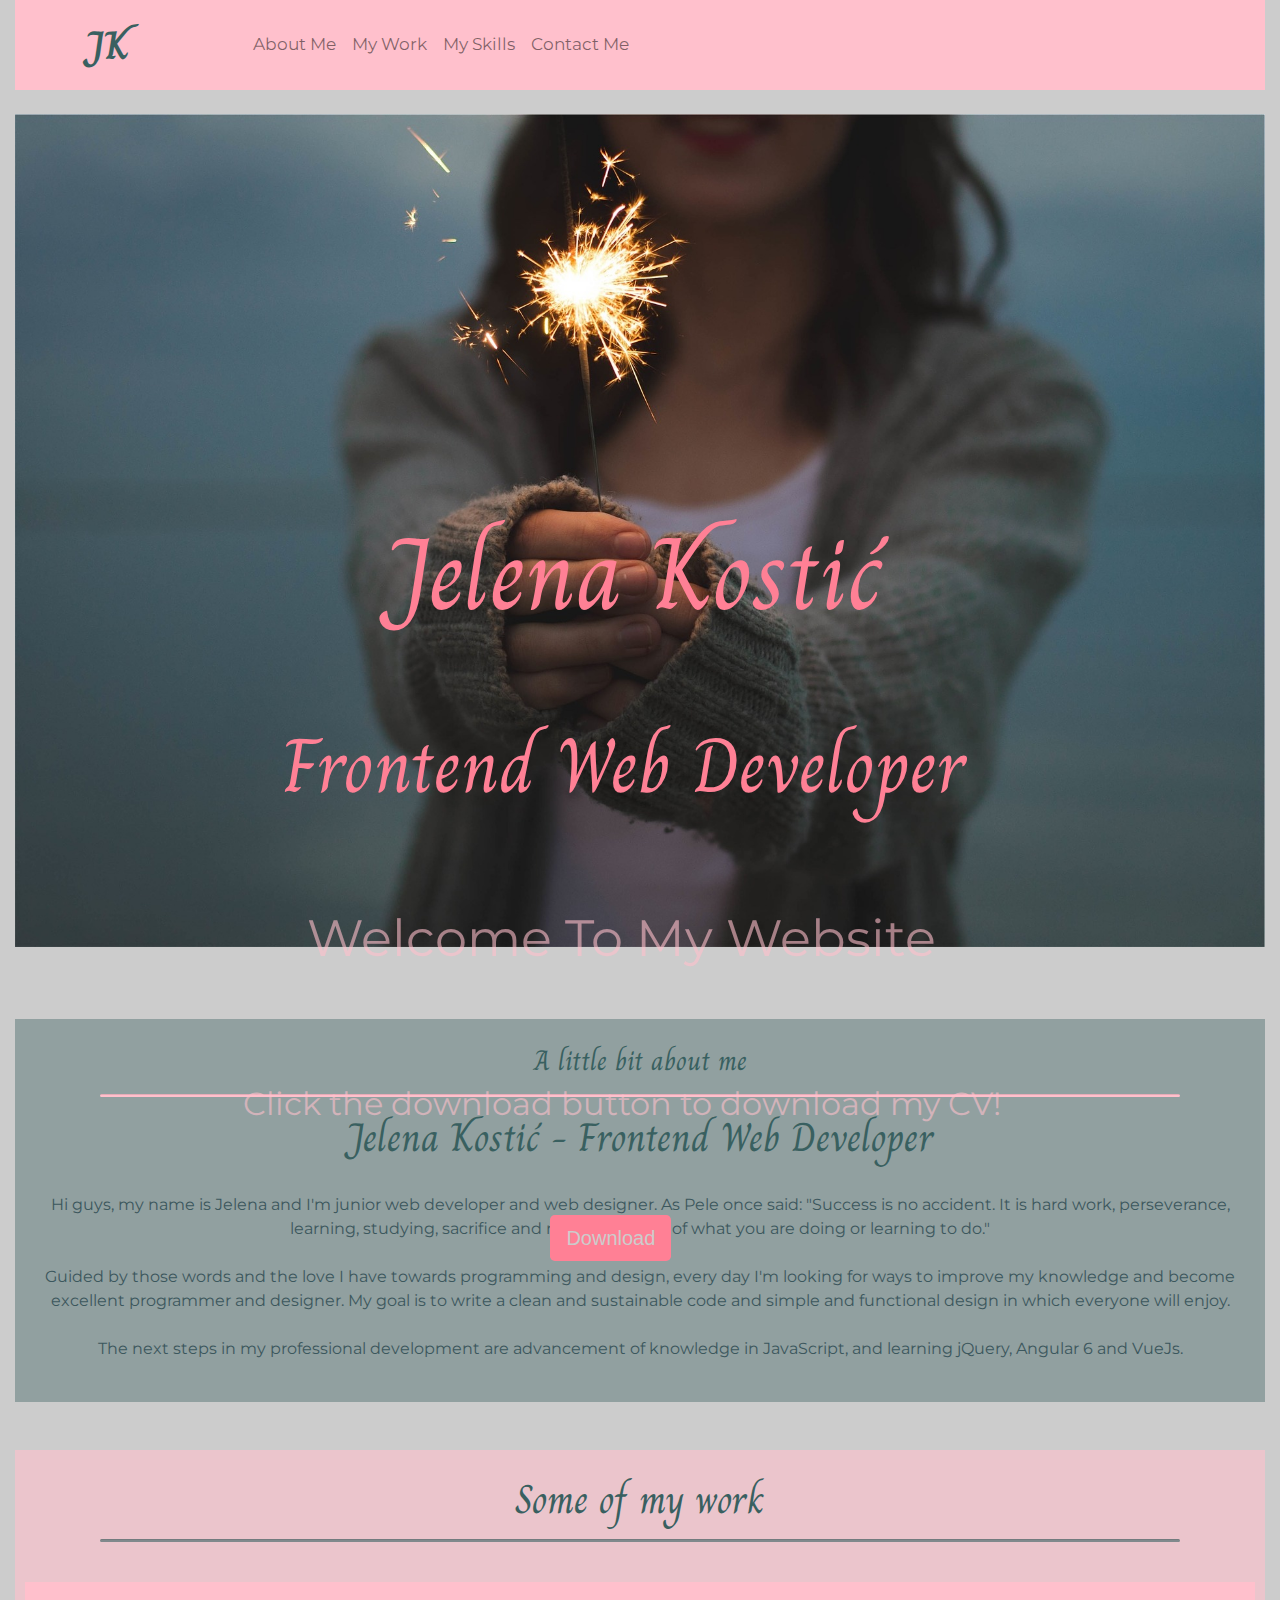
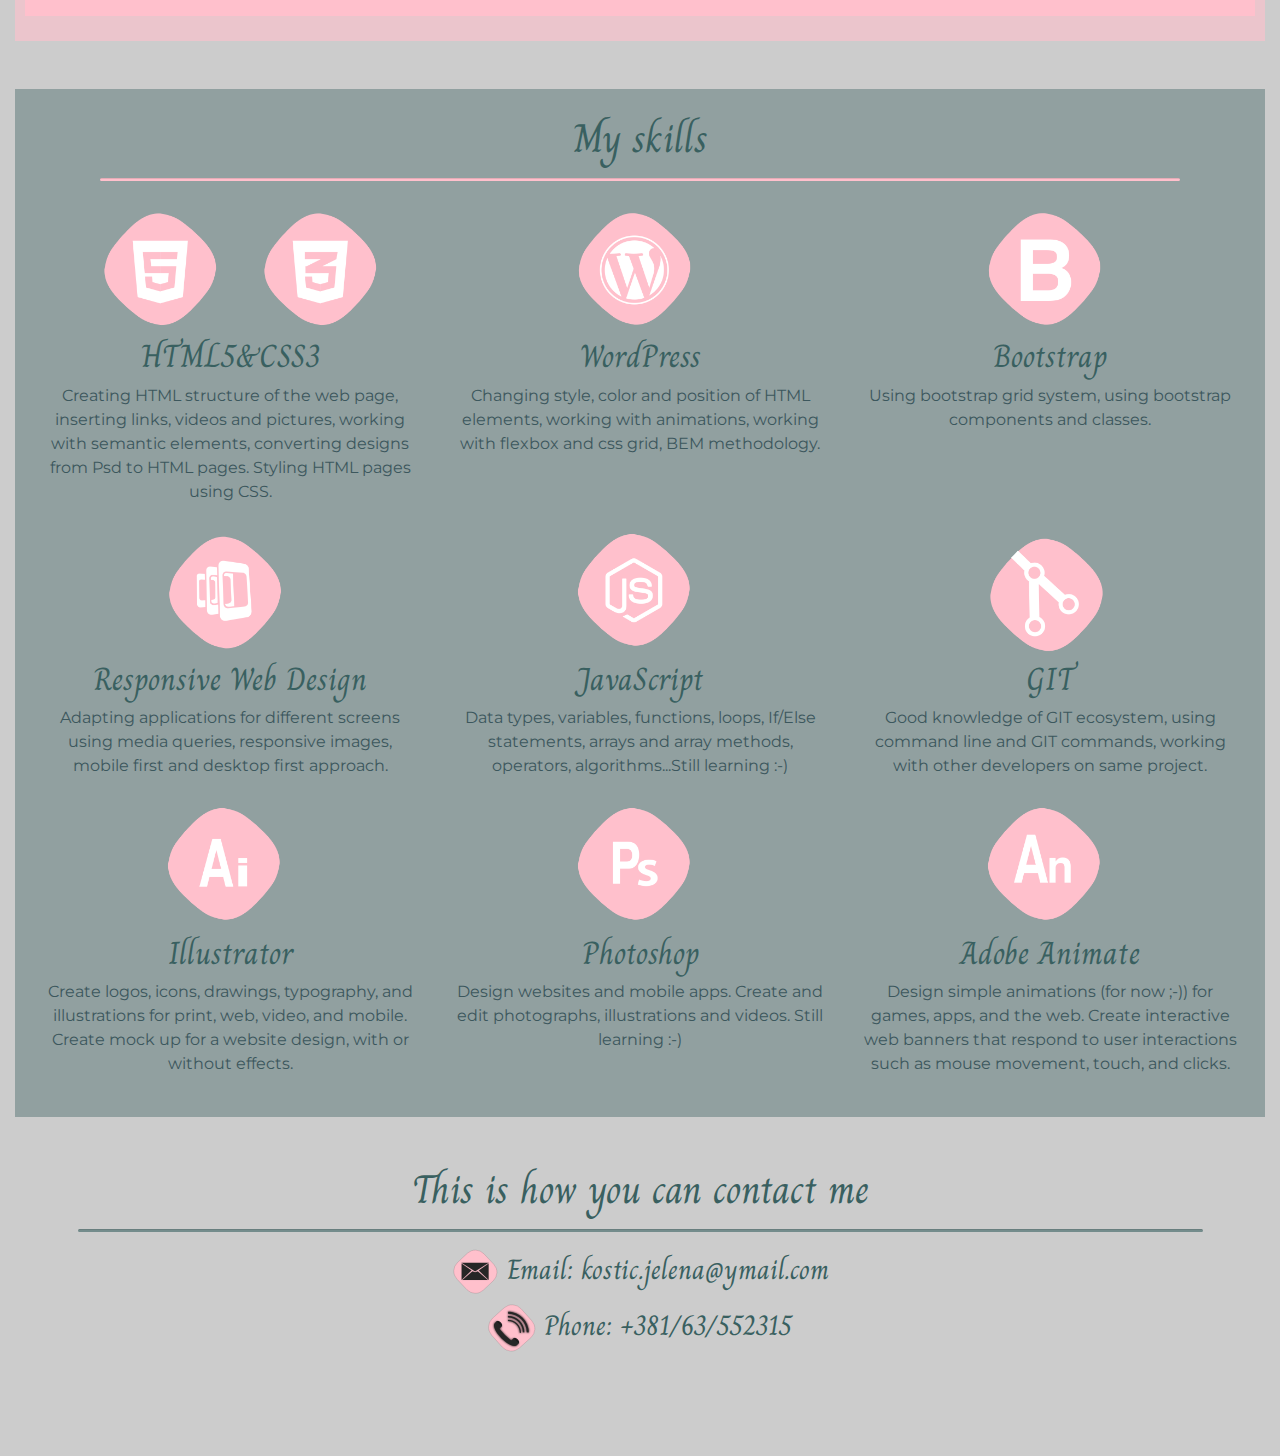
==== index.html @ 2e966fd0 "Rename JK_portfolio.html to index.html" ====
<!DOCTYPE html>
<html lang="en">
<head>
  <title>Jelena Kostić - Portfolio</title>
  <meta charset="utf-8">
  <meta name="viewport" content="width=device-width, initial-scale=1">

  <link rel="stylesheet" href="https://maxcdn.bootstrapcdn.com/bootstrap/4.1.3/css/bootstrap.min.css">
  <script src="https://ajax.googleapis.com/ajax/libs/jquery/3.3.1/jquery.min.js"></script>
  <script src="https://cdnjs.cloudflare.com/ajax/libs/popper.js/1.14.3/umd/popper.min.js"></script>
  <script src="https://maxcdn.bootstrapcdn.com/bootstrap/4.1.3/js/bootstrap.min.js"></script>

  <link href="https://fonts.googleapis.com/css?family=Charm:400,700|Montserrat:300,300i,400,400i,500,500i,600,600i&amp;subset=cyrillic-ext,latin-ext" rel="stylesheet">
  <link rel="stylesheet" type="text/css" href="css/style.css">
  <link rel="stylesheet" type="text/css" href="css/animate.css">

  <script src="js/wow.min.js"></script>
    <script>
        new WOW().init();
    </script>
</head>
<body>
  
<div class="container-fluid">
  <nav class="navbar navbar-left navbar-expand-sm navbar-light bg-light justify-content-center shadow-sm">
    <a class="navbar-brand wow animated zoomIn delay-2s" href="#">JK</a>
    <button class="navbar-toggler" type="button" data-toggle="collapse" data-target="#navbarNav" aria-controls="navbarNav"
    aria-expanded="false" aria-label="Toggle navigation">
    <span class="navbar-toggler-icon"></span>
    </button>
    <div class="collapse navbar-collapse" id="navbarNav">
  <ul class="navbar-nav">
    <li class="nav-item">
      <a class="nav-link" href="#about">About Me</a>
    </li>
    <li class="nav-item">
      <a class="nav-link" href="#myWork">My Work</a>
    </li>
    <li class="nav-item">
      <a class="nav-link" href="#mySkills">My Skills</a>
    </li>
    <li class="nav-item">
      <a class="nav-link" href="#contact">Contact Me</a>
    </li>
  </ul>
  </div>
</nav>
<br>
<div class="text-center">
  <div class="showcase-left">
    <img class="img-fluid" src="img/girls/sparkle.jpg" class="rounded" alt="sparkle image">
  </div>
  <div class="showcase-right">
    <h1 class="text-center_h1 wow slideInLeft animated">Jelena Kostić</h1>
    <h1 class="text-center_h2 wow slideInRight animated faster">Frontend Web Developer</h1>
    <p class="text-center_p">Welcome To My Website</p>
    <p class="text-center_p1">Click the download button to download my CV!</p>
    <a class="btn btn-primary btn-lg showcase-btn" href="Jelena_Kostić_CV.pdf" download>Download</a>
  </div>
</div>
      <br><br><br>

  <section id="about" class="shadow">
    <h3>A little bit about me</h3>
    <hr class="featurette-divider">
    <h1>Jelena Kostić - Frontend Web Developer</h1> 
    <br>
    <p> Hi guys, my name is Jelena and I'm junior web developer and web designer. As Pele once said: "Success is no accident. It is hard work, perseverance, learning, studying, sacrifice and most of all, love of what you are doing or learning to do." 
    <br> <br>
    Guided by those words and the love I have towards programming and design, every day I'm looking for ways to improve my knowledge and become excellent programmer and designer. My goal is to write a clean and sustainable code and simple and functional design in which everyone will enjoy.
    <br><br>
    The next steps in my professional development are advancement of knowledge in JavaScript, and learning jQuery, Angular 6 and VueJs.</p> 
  </section>
    <br><br>

  <section id="myWork">
    <h1>Some of my work</h1>
    <hr class="featurette-divider2">
    <br>
    <div id="work" class="row">
      <div class="col-md-6 col-sm-12 myWorks left shadow wow slideInLeft animated">
        <div class="row featurette">
          <div class="col-md-7">
            <h2 class="featurette-heading">Learning platform</h2>
            <p class="lead">Lorem ipsum dolor sit amet, consectetur adipisicing elit, sed do eiusmod
          tempor incididunt ut labore et dolore magna aliqua. Ut enim ad minim veniam,
          quis nostrud exercitation ullamco laboris nisi ut aliquip ex ea commodo
          consequat.</p>
            <a class="btn btn-info" href="https://yex86.github.io/Platforma-za-ucenje/" target="_blank">Code
            </a>
          </div>
      <div class="col-md-5">
            <img class="featurette-image img-fluid mx-auto" src="img/LP_home.png" alt="Generic placeholder image">
      </div>
        </div>
      </div>
      <div class="col-md-6 col-sm-12 myWorks right shadow wow slideInRight animated">
        <div class="row featurette">
        <div class="col-md-7">
          <h2 class="featurette-heading">Speak, advocate, response</h2>
          <p class="lead">Lorem ipsum dolor sit amet, consectetur adipisicing elit, sed do eiusmod
          tempor incididunt ut labore et dolore magna aliqua. Ut enim ad minim veniam,
          quis nostrud exercitation ullamco laboris nisi ut aliquip ex ea commodo
          consequat.</p>
          <a class="btn btn-info" href="https://yex86.github.io/pzo/"
          target="_blank">Code</a>
        </div>
      <div class="col-md-5">
          <img class="featurette-image img-fluid mx-auto" src="img/PZO_home.jpg" alt="Generic placeholder image">
      </div>
      </div>
      </div>
    </div>
<br><br>
    <div id="work" class="row">
      <div class="col-md-6 col-sm-12 myWorks left shadow wow slideInLeft animated">
      <div class="row featurette">
        <div class="col-md-7">
          <h2 class="featurette-heading">Table tennis association of people with disabilities</h2>
          <p class="lead">Lorem ipsum dolor sit amet, consectetur adipisicing elit, sed do eiusmod
          tempor incididunt ut labore et dolore magna aliqua. Ut enim ad minim veniam,
          quis nostrud exercitation ullamco laboris nisi ut aliquip ex ea commodo
          consequat.</p>
          <a class="btn btn-info" href="https://yex86.github.io/stono-tenisko_udruzenje/" target="_blank">Code</a>
        </div>
        <div class="col-md-5">
          <img class="featurette-image img-fluid mx-auto" src="img/OSI_home.jpg" alt="Generic placeholder image">
        </div>
      </div>
    </div>
        <div class="col-md-6 col-sm-12 myWorks right shadow wow slideInRight animated">
        <div class="row featurette">
        <div class="col-md-7">
        <h2 class="featurette-heading">Foodie</h2>
          <p class="lead">Lorem ipsum dolor sit amet, consectetur adipisicing elit, sed do eiusmod
          tempor incididunt ut labore et dolore magna aliqua. Ut enim ad minim veniam,
          quis nostrud exercitation ullamco laboris nisi ut aliquip ex ea commodo
          consequat.</p>
          <a class="btn btn-info" href="#" target="_blank">WP</a>
        </div>
        <div class="col-md-5">
          <img class="featurette-image img-fluid mx-auto" src="img/foodie_home.jpg" alt="Generic placeholder image">
        </div>
      </div>
    </div>
    </div>
<br><br>    
    <div id="work" class="row">
      <div class="col-md-6 col-sm-12 myWorks left shadow wow slideInLeft animated">
        <div class="row featurette">
          <div class="col-md-7">
            <h2 class="featurette-heading ">CLC</h2>
            <p class="lead">Lorem ipsum dolor sit amet, consectetur adipisicing elit, sed do eiusmod
          tempor incididunt ut labore et dolore magna aliqua. Ut enim ad minim veniam,
          quis nostrud exercitation ullamco laboris nisi ut aliquip ex ea commodo
          consequat.</p>
            <a class="btn btn-info" href="https://invis.io/B8Q09HMF4HV" target="_blank">Psd
            </a>
          </div>
      <div class="col-md-5">
            <img id="clc-img" class="featurette-image img-fluid mx-auto" src="img/clc/CLC_home.png" alt="Generic placeholder image">
            <br><br>
            <img id="clc-img" class="featurette-image img-fluid mx-auto" src="img/clc/CLC_shoes.png" alt="Generic placeholder image">
      </div>
          </div>
      </div>
      <div class="col-md-6 col-sm-12 myWorks right shadow wow slideInRight animated">
        <div class="row featurette">
        <div class="col-md-7">
          <h2 class="featurette-heading">Raspberry Love</h2>
          <p class="lead">Lorem ipsum dolor sit amet, consectetur adipisicing elit, sed do eiusmod
          tempor incididunt ut labore et dolore magna aliqua. Ut enim ad minim veniam,
          quis nostrud exercitation ullamco laboris nisi ut aliquip ex ea commodo
          consequat.</p>
          <a class="btn btn-info" href="https://invis.io/7HQ0E9T2KYM" target="_blank">Psd</a>
        </div>
      <div class="col-md-5">
          <img id="clc-img" class="featurette-image img-fluid mx-auto" src="img/raspberryLove/RL_home.jpg" alt="Generic placeholder image">
          <br><br>
          <img id="clc-img" class="featurette-image img-fluid mx-auto" src="img/raspberryLove/RL_cosmetics.jpg" alt="Generic placeholder image">
      </div>
      </div>
      </div>
    </div>    
  </section>
    <br><br>

  <section id="mySkills" class="shadow">
    <h1>My skills</h1>
      <hr class="featurette-divider">
  <div class="row">
    <div class="col-md-4">
      <img class="imgSkills" src="img/icons/html5.png" alt="Generic placeholder image" width="140" height="140">
      <img class="imgSkills1" src="img/icons/css.png" alt="Generic placeholder image" width="140" height="140">
      <h2>HTML5&CSS3</h2>
      <p>Creating HTML structure of the web page, inserting links, videos and pictures, working with semantic elements, converting designs from Psd to HTML pages. Styling HTML pages using CSS.</p>
    </div>
    <div class="col-md-4">
      <img class="imgSkills2" src="img/icons/wordpress.png" alt="Generic placeholder image" width="140" height="140">
      <h2>WordPress</h2>
      <p>Changing style, color and position of HTML elements, working with animations, working with flexbox and css grid, BEM methodology.</p>
    </div>
  <div class="col-md-4">
      <img class="imgSkills3" src="img/icons/bootstrap.png" alt="Generic placeholder image" width="140" height="140">
      <h2>Bootstrap</h2>
      <p>Using bootstrap grid system, using bootstrap components and classes.</p>
    </div>
  </div>
  <div class="row">
    <div class="col-md-4">
      <img class="imgSkills4" src="img/icons/rwd.png" alt="Generic placeholder image" width="140" height="140">
      <h2>Responsive Web Design</h2>
      <p>Adapting applications for different screens using media queries, responsive images, mobile first and desktop first approach.</p>
    </div>
    <div class="col-md-4">
      <img class="imgSkills5" src="img/icons/js.png" alt="Generic placeholder image" width="140" height="140">
      <h2>JavaScript</h2>
      <p>Data types, variables, functions, loops, If/Else statements, arrays and array methods, operators, algorithms...Still learning :-)</p>
    </div>
    <div class="col-md-4">
      <img class="imgSkills6" src="img/icons/github.png" alt="Generic placeholder image" width="140" height="140">
      <h2>GIT</h2>
      <p>Good knowledge of GIT ecosystem, using command line and GIT commands, working with other developers on same project.</p>
    </div>
  </div>
  <div class="row">
    <div class="col-md-4">
      <img class="imgSkills4" src="img/icons/ai.png" alt="Generic placeholder image" width="140" height="140">
      <h2>Illustrator</h2>
      <p>Create logos, icons, drawings, typography, and illustrations for print, web, video, and mobile. Create mock up for a website design, with or without effects.</p>
    </div>
    <div class="col-md-4">
      <img class="imgSkills5" src="img/icons/ps.png" alt="Generic placeholder image" width="140" height="140">
      <h2>Photoshop</h2>
      <p>Design websites and mobile apps. Create and edit photographs, illustrations and videos. Still learning :-)</p>
    </div>
    <div class="col-md-4">
      <img class="imgSkills6" src="img/icons/an.png" alt="Generic placeholder image" width="140" height="140">
      <h2>Adobe Animate</h2>
      <p>Design simple animations (for now ;-)) for games, apps, and the web. Create interactive web banners that respond to user interactions such as mouse movement, touch, and clicks.</p>
    </div>
  </div>
  </section>
  <br><br>

  <section id="contact">
    <h1>This is how you can contact me</h1>
    <hr class="featurette-divider2">
      <h3><img src="img/icons/email.png" alt="e-mail"> Email:<a href="mailto:kostic.jelena@ymail.com" target="_top">
      kostic.jelena@ymail.com</a></h3>
      <h3><img src="img/icons/phone.png" alt="phone"> Phone:<a href="tel:+38163552315"> +381/63/552315</a></h3>
           <!-- <h5><a href="Florijan_Nađ_CV.pdf" download>Download CV <i class="fas fa-file-pdf"></i></a></h5>-->
           <br>
      <a href="https://github.com/yex86" target="_blank"><img class="contactImg wow zoomIn animated" src="img/icons/git.png" alt="github"></a>
      <a href="#" target="_blank"><img class="contactImg1 wow zoomIn animated" src="img/icons/ln.png" alt="linkedin"></a>
      <a href="#" target="_blank"><img class="contactImg2 wow zoomIn animated" src="img/icons/skype.png" alt="skype"></a>
      <br><br><br>
    </section>
</div>
</body>
</html>
---- css/style.css ----
body {
	margin: 0;
	padding: 0;
}
/* txt */
h1, h2, h3, h5 {
	font-family: 'Charm', cursive;
	text-align: center;
}
p {
	font-family: 'Montserrat', sans-serif;
	text-align: center;
}
h1, h2, h3 {
	color: /*#283a3e;*/ rgb(57, 96, 96);
}
p {
	color: /*#141d1f;*/#3c575d;
}
.featurette-divider {
	width: 90%;
	height: 2px;
	background-color: rgb(255, 192, 204);
	border-radius: 25px;
}
.featurette-divider2 {
	width: 90%;
	height: 2px;
	background-color: rgba(57, 96, 96, 0.6);
	border-radius: 25px;
}
/* nav bar */
.navbar {
	background-color: #ffc0cc !important;
    border:0;
    padding: 10px 70px;
}
.navbar-brand {
	font-family: 'Charm', cursive;
    font-size: 40px;
    color: rgb(57, 96, 96) !important;
    font-weight: bold;
    padding-right: 100px;
}
.nav-item {
	color: #283a3e !important;
	font-family: 'Montserrat', sans-serif;
	font-weight: 600px;
	font-size: 17px;
}
/*.nav-link {
	color: rgb(57, 96, 96) !important;
}*/
/*header txt*/
.text-center_h1 {
	position: absolute;
	top: 57%;
	left: 30%;
	/*transform: translate(-65%, -30%);*/
	color:  #ff8095;
	/*font-size: 75px;*/
	font-size: 8vw;
}
.text-center_h2 {
	position: absolute;
	top: 80%;
	left: 22%;
	/*transform: translate(-80%, -55%);*/
	color: #ff8095;
	/*font-size: 75px;*/
	font-size: 6vw;
}
.text-center_p {
	position: absolute;
	top: 100%;
	left: 24%;
	color: /*#cccccc;*/ rgba(255, 192, 204, 0.6);
	/*font-size: 35px;*/
	font-size: 4vw;
}
.text-center_p1 {
	text-align: center;
	position: absolute;
	top: 120%;
	left: 19%;
	color: /*#cccccc;*/ rgba(255, 192, 204, 0.6);
	/*font-size: 35px;*/
	font-size: 2.5vw;
}
.btn-primary {
	background-color: #ff8095;
	border: none;
	color: #cccccc;
	position: absolute;
	top: 135%;
	left: 43%;
}

.btn-info {
	background-color: rgb(57, 96, 96);
	/*background-color: #ff8095;*/
	border: none;
	margin: 15px 135px;
	/*color: rgba(57, 96, 96, 0.4);*/
	color: #cccccc;
	font-weight: bold;
}
#work {
	background-color: /*#ff8095;*/rgb(255, 192, 204);
}
.col-md-6 {
	padding: 15px;
	/*animation-delay: 0.5s;*/
}
.featurette-heading {
	padding-top: 25px;
}
.lead {
	padding-top: 25px;
}
.featurette-image {
	width: 300px;
	height: 500px;
}
#clc-img {
	width: 300px;
	height: 200px;
}
/* sekcije */
.container-fluid {
	background-color: #cccccc;
}
#about {
	background-color: rgba(57, 96, 96, 0.4);
	padding: 25px;
}
#myWork {
	background-color: rgba(255, 192, 204, 0.6);
	padding: 25px; 
}
#mySkills {
	background-color: rgba(57, 96, 96, 0.4);
	padding: 25px;	
}
/* linkovi*/
a {
	color: #396060;
}
a:hover {
	color: #ff8095;
}
/* slike */
.imgSkills {
	position: relative;
	left: 13%;
}
.imgSkills1 {
	position: relative;
	left: 17%;
}
.imgSkills2 {
	position: relative;
	left: 30%;
}
.imgSkills3 {
	position: relative;
	left: 30%;
}
.imgSkills4 {
	position: relative;
	left: 30%;
}
.imgSkills5 {
	position: relative;
	left: 30%;
}
.imgSkills6 {
	position: relative;
	left: 30%;
}
.contactImg {
	position: absolute;
	left: 40%;
}
.contactImg1 {
	position: absolute;
	left: 49%;
}
.contactImg2 {
	width: 40px;
	height: 40px;
	position: absolute;
	left: 60%;
}
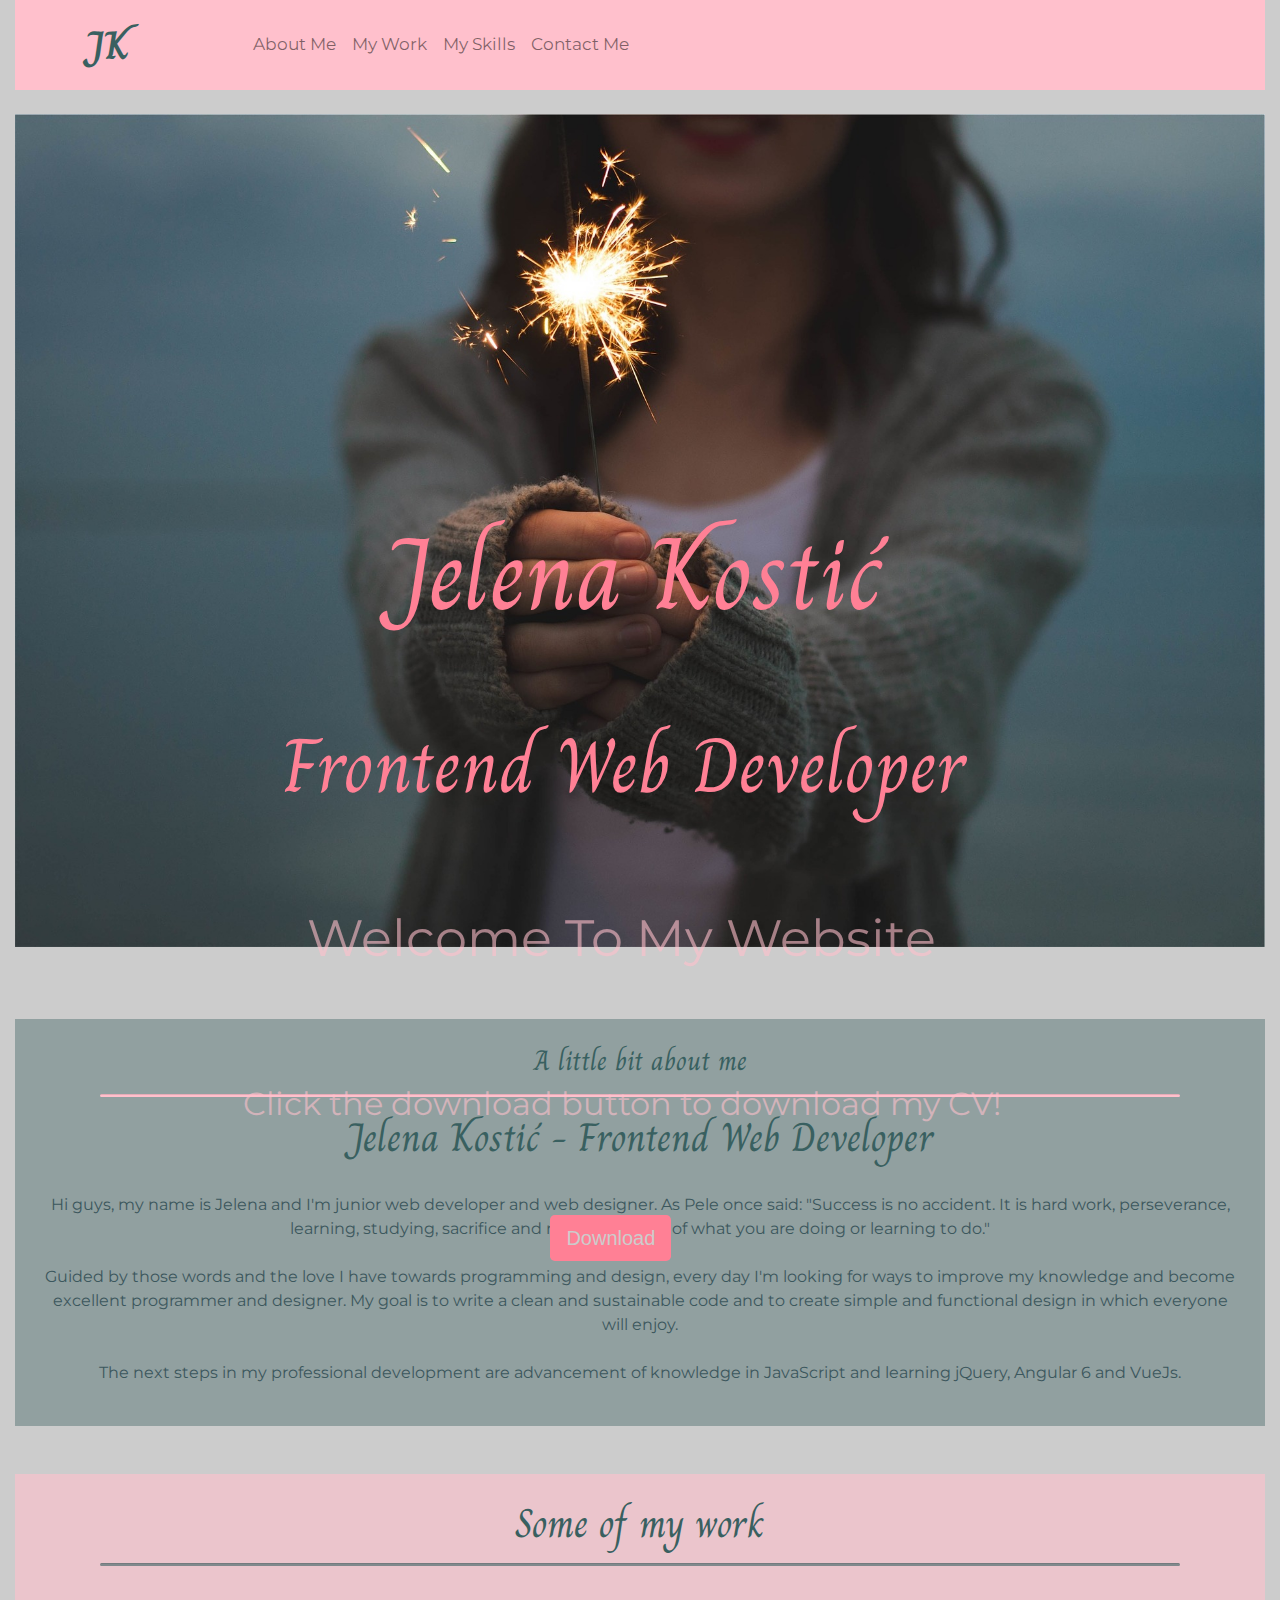
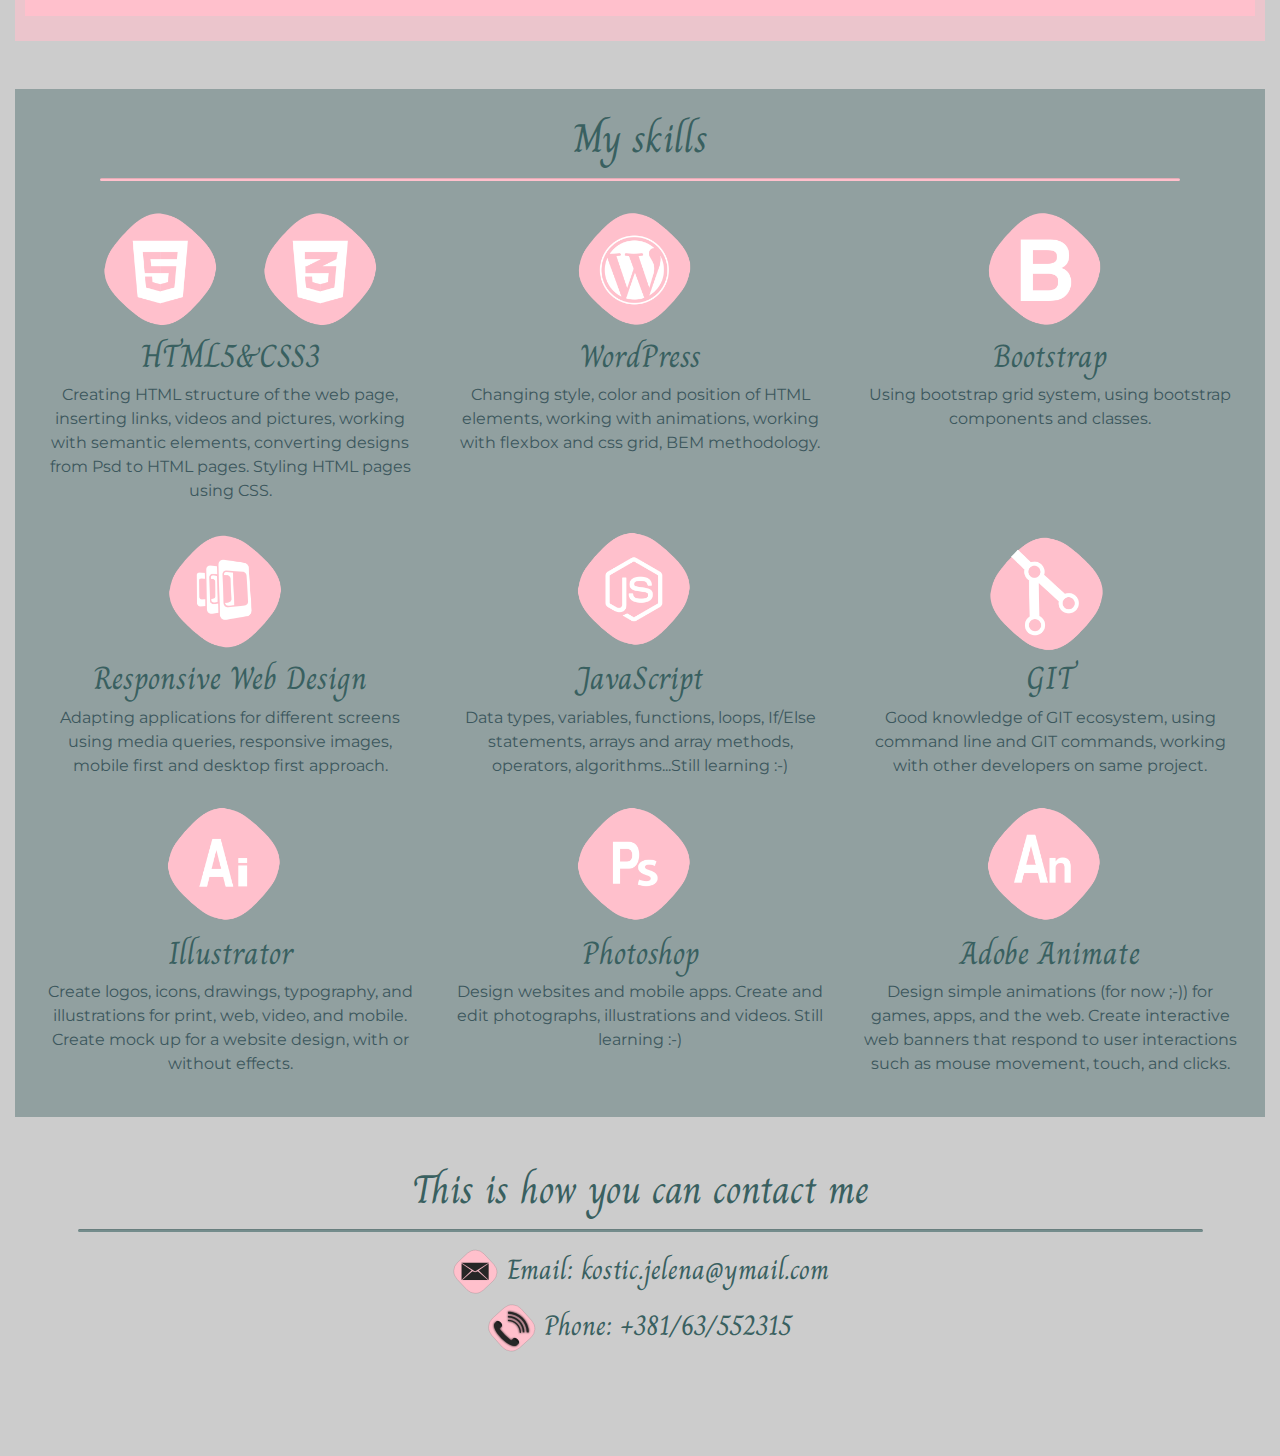
==== commit 4f1ba93c: "Rename index.html.html to index.html" ====
--- a/index.html
+++ b/index.html
@@ -55,7 +55,7 @@
     <h1 class="text-center_h2 wow slideInRight animated faster">Frontend Web Developer</h1>
     <p class="text-center_p">Welcome To My Website</p>
     <p class="text-center_p1">Click the download button to download my CV!</p>
-    <a class="btn btn-primary btn-lg showcase-btn" href="Jelena_Kostić_CV.pdf" download>Download</a>
+    <a class="btn btn-primary btn-lg showcase-btn" href="Jelena_Kostic_CV.pdf" download>Download</a>
   </div>
 </div>
       <br><br><br>
@@ -67,9 +67,9 @@
     <br>
     <p> Hi guys, my name is Jelena and I'm junior web developer and web designer. As Pele once said: "Success is no accident. It is hard work, perseverance, learning, studying, sacrifice and most of all, love of what you are doing or learning to do." 
     <br> <br>
-    Guided by those words and the love I have towards programming and design, every day I'm looking for ways to improve my knowledge and become excellent programmer and designer. My goal is to write a clean and sustainable code and simple and functional design in which everyone will enjoy.
+    Guided by those words and the love I have towards programming and design, every day I'm looking for ways to improve my knowledge and become excellent programmer and designer. My goal is to write a clean and sustainable code and to create simple and functional design in which everyone will enjoy.
     <br><br>
-    The next steps in my professional development are advancement of knowledge in JavaScript, and learning jQuery, Angular 6 and VueJs.</p> 
+    The next steps in my professional development are advancement of knowledge in JavaScript and learning jQuery, Angular 6 and VueJs.</p> 
   </section>
     <br><br>
 
@@ -82,10 +82,7 @@
         <div class="row featurette">
           <div class="col-md-7">
             <h2 class="featurette-heading">Learning platform</h2>
-            <p class="lead">Lorem ipsum dolor sit amet, consectetur adipisicing elit, sed do eiusmod
-          tempor incididunt ut labore et dolore magna aliqua. Ut enim ad minim veniam,
-          quis nostrud exercitation ullamco laboris nisi ut aliquip ex ea commodo
-          consequat.</p>
+            <p class="lead">My first project, not finished yet, intended for children with developmental difficulties and children of pre-school age. The curriculum-based learning platform offers educational and entertainment content. It’s goal is to learn through educational games and quizzes. </p>
             <a class="btn btn-info" href="https://yex86.github.io/Platforma-za-ucenje/" target="_blank">Code
             </a>
           </div>
@@ -98,10 +95,7 @@
         <div class="row featurette">
         <div class="col-md-7">
           <h2 class="featurette-heading">Speak, advocate, response</h2>
-          <p class="lead">Lorem ipsum dolor sit amet, consectetur adipisicing elit, sed do eiusmod
-          tempor incididunt ut labore et dolore magna aliqua. Ut enim ad minim veniam,
-          quis nostrud exercitation ullamco laboris nisi ut aliquip ex ea commodo
-          consequat.</p>
+          <p class="lead">The site was created as part of the pre-exam obligations at It Academy. It is a NGO website that deals with information on education, employment, social protection and other rights of persons with disabilities, as well as the activities of the association.</p>
           <a class="btn btn-info" href="https://yex86.github.io/pzo/"
           target="_blank">Code</a>
         </div>
@@ -117,10 +111,7 @@
       <div class="row featurette">
         <div class="col-md-7">
           <h2 class="featurette-heading">Table tennis association of people with disabilities</h2>
-          <p class="lead">Lorem ipsum dolor sit amet, consectetur adipisicing elit, sed do eiusmod
-          tempor incididunt ut labore et dolore magna aliqua. Ut enim ad minim veniam,
-          quis nostrud exercitation ullamco laboris nisi ut aliquip ex ea commodo
-          consequat.</p>
+          <p class="lead">The site was created as part of the pre-exam obligations at It Academy. It is a NGO site that deals with sports information for people with disabilities as well as sports activities of the association.</p>
           <a class="btn btn-info" href="https://yex86.github.io/stono-tenisko_udruzenje/" target="_blank">Code</a>
         </div>
         <div class="col-md-5">
@@ -132,14 +123,11 @@
         <div class="row featurette">
         <div class="col-md-7">
         <h2 class="featurette-heading">Foodie</h2>
-          <p class="lead">Lorem ipsum dolor sit amet, consectetur adipisicing elit, sed do eiusmod
-          tempor incididunt ut labore et dolore magna aliqua. Ut enim ad minim veniam,
-          quis nostrud exercitation ullamco laboris nisi ut aliquip ex ea commodo
-          consequat.</p>
+          <p class="lead">My first WordPress site. For all lovers of food and good bite. It provides information on healthy eating habits and proper combination of foods. Various recipes can be found on the site.</p>
           <a class="btn btn-info" href="#" target="_blank">WP</a>
         </div>
         <div class="col-md-5">
-          <img class="featurette-image img-fluid mx-auto" src="img/foodie_home.jpg" alt="Generic placeholder image">
+          <img class="featurette-image img-fluid mx-auto" src="img/Foodie_home.jpg" alt="Generic placeholder image">
         </div>
       </div>
     </div>
@@ -150,10 +138,7 @@
         <div class="row featurette">
           <div class="col-md-7">
             <h2 class="featurette-heading ">CLC</h2>
-            <p class="lead">Lorem ipsum dolor sit amet, consectetur adipisicing elit, sed do eiusmod
-          tempor incididunt ut labore et dolore magna aliqua. Ut enim ad minim veniam,
-          quis nostrud exercitation ullamco laboris nisi ut aliquip ex ea commodo
-          consequat.</p>
+            <p class="lead">Web design for on-line shop of  hand-made shoes. The illustrator and photoshop were used to create the design, the icons were adapted as well as the logo to be in line with the brand of the company.</p>
             <a class="btn btn-info" href="https://invis.io/B8Q09HMF4HV" target="_blank">Psd
             </a>
           </div>
@@ -168,10 +153,7 @@
         <div class="row featurette">
         <div class="col-md-7">
           <h2 class="featurette-heading">Raspberry Love</h2>
-          <p class="lead">Lorem ipsum dolor sit amet, consectetur adipisicing elit, sed do eiusmod
-          tempor incididunt ut labore et dolore magna aliqua. Ut enim ad minim veniam,
-          quis nostrud exercitation ullamco laboris nisi ut aliquip ex ea commodo
-          consequat.</p>
+          <p class="lead">Web design for blog about organic DIY deserts, drinks and cosmetics with online sales. Vectr, illustrator and photoshop were used to create the design. Fonts and colors are in line with professional photographs and make the base of the site.</p>
           <a class="btn btn-info" href="https://invis.io/7HQ0E9T2KYM" target="_blank">Psd</a>
         </div>
       <div class="col-md-5">
--- a/css/style.css
+++ b/css/style.css
@@ -12,10 +12,10 @@
 	text-align: center;
 }
 h1, h2, h3 {
-	color: /*#283a3e;*/ rgb(57, 96, 96);
+	color: rgb(57, 96, 96);
 }
 p {
-	color: /*#141d1f;*/#3c575d;
+	color: #3c575d;
 }
 .featurette-divider {
 	width: 90%;
@@ -48,9 +48,6 @@
 	font-weight: 600px;
 	font-size: 17px;
 }
-/*.nav-link {
-	color: rgb(57, 96, 96) !important;
-}*/
 /*header txt*/
 .text-center_h1 {
 	position: absolute;
@@ -74,7 +71,7 @@
 	position: absolute;
 	top: 100%;
 	left: 24%;
-	color: /*#cccccc;*/ rgba(255, 192, 204, 0.6);
+	color: rgba(255, 192, 204, 0.6);
 	/*font-size: 35px;*/
 	font-size: 4vw;
 }
@@ -83,7 +80,7 @@
 	position: absolute;
 	top: 120%;
 	left: 19%;
-	color: /*#cccccc;*/ rgba(255, 192, 204, 0.6);
+	color: rgba(255, 192, 204, 0.6);
 	/*font-size: 35px;*/
 	font-size: 2.5vw;
 }
@@ -95,22 +92,22 @@
 	top: 135%;
 	left: 43%;
 }
+.btn-primary:hover {
+	background-color: rgba(57, 96, 96, 0.4);
+}
 
 .btn-info {
 	background-color: rgb(57, 96, 96);
-	/*background-color: #ff8095;*/
 	border: none;
 	margin: 15px 135px;
-	/*color: rgba(57, 96, 96, 0.4);*/
 	color: #cccccc;
 	font-weight: bold;
 }
 #work {
-	background-color: /*#ff8095;*/rgb(255, 192, 204);
+	background-color: rgb(255, 192, 204);
 }
 .col-md-6 {
 	padding: 15px;
-	/*animation-delay: 0.5s;*/
 }
 .featurette-heading {
 	padding-top: 25px;
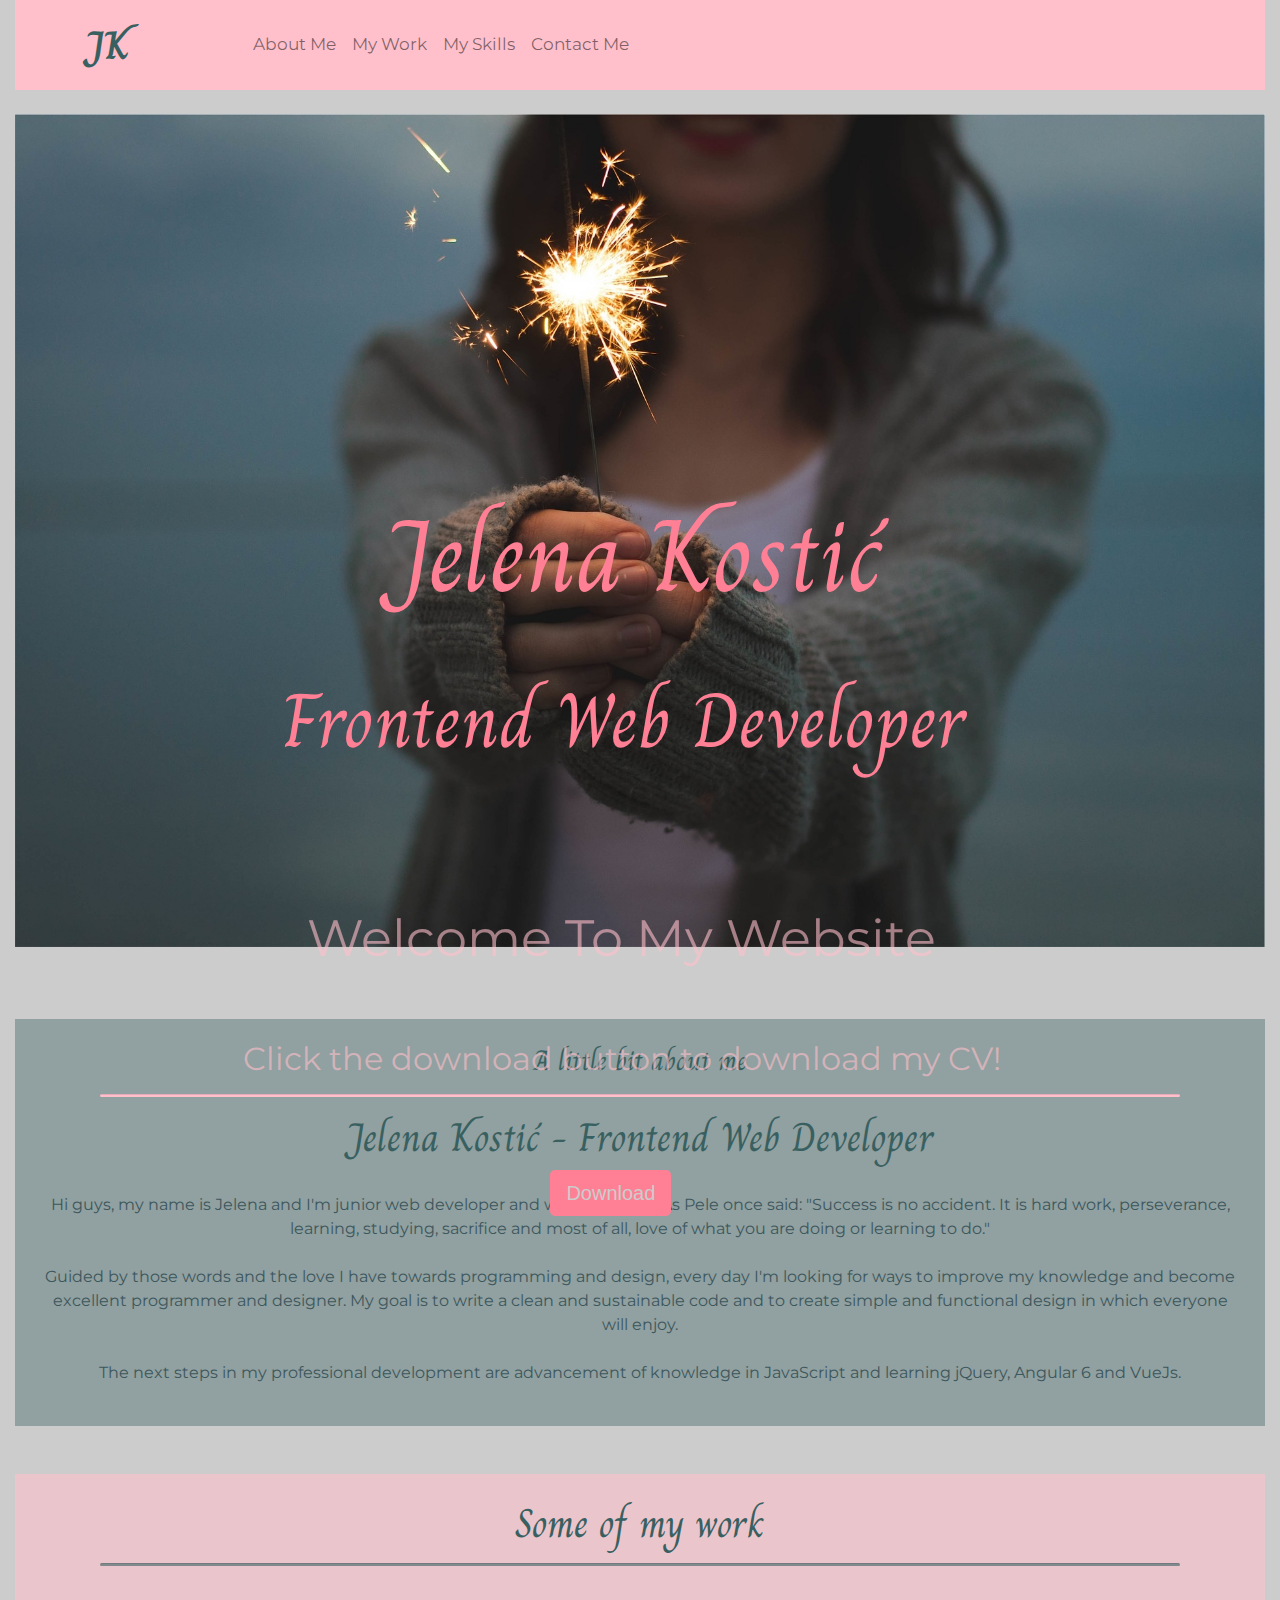
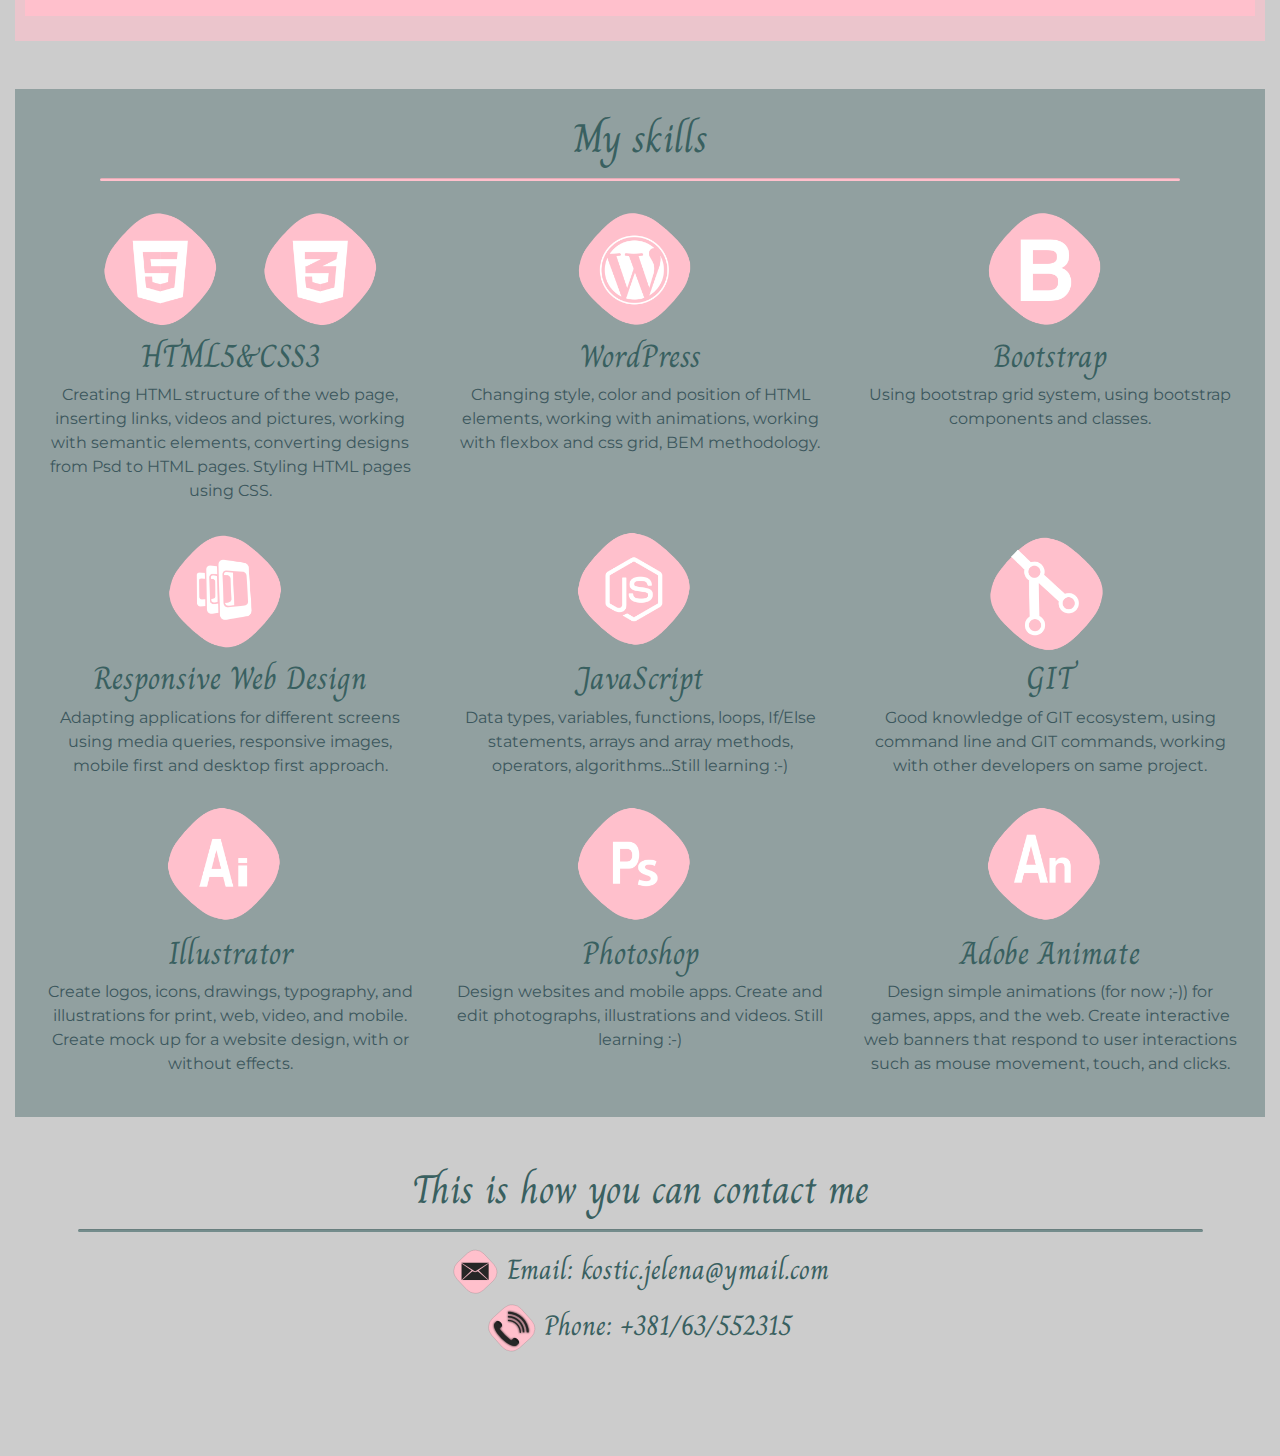
==== commit 346e642b: "Rename index.html.html to index.html" ====
--- a/index.html
+++ b/index.html
@@ -234,8 +234,8 @@
            <!-- <h5><a href="Florijan_Nađ_CV.pdf" download>Download CV <i class="fas fa-file-pdf"></i></a></h5>-->
            <br>
       <a href="https://github.com/yex86" target="_blank"><img class="contactImg wow zoomIn animated" src="img/icons/git.png" alt="github"></a>
-      <a href="#" target="_blank"><img class="contactImg1 wow zoomIn animated" src="img/icons/ln.png" alt="linkedin"></a>
-      <a href="#" target="_blank"><img class="contactImg2 wow zoomIn animated" src="img/icons/skype.png" alt="skype"></a>
+      <a href="https://www.linkedin.com/in/jelena-kostic-0984a3aa/" target="_blank"><img class="contactImg1 wow zoomIn animated" src="img/icons/ln.png" alt="linkedin"></a>
+      <a href="https://web.skype.com/en/" target="_blank"><img class="contactImg2 wow zoomIn animated" src="img/icons/skype.png" alt="skype"></a>
       <br><br><br>
     </section>
 </div>
--- a/css/style.css
+++ b/css/style.css
@@ -95,7 +95,134 @@
 .btn-primary:hover {
 	background-color: rgba(57, 96, 96, 0.4);
 }
-
+/* media queries header */
+@media (min-width: 300px) {
+.text-center_h1 {
+	top: 28%;
+}
+.text-center_h2 {
+	top: 34%;
+}
+.text-center_p {
+	top: 40%;
+}
+.text-center_p1 {
+	top: 44%;
+}
+.btn-primary {
+	top: 48%;
+	left: 35%;
+}
+}
+@media (min-width: 480px) {
+.text-center_h1 {
+	top: 33%;
+}
+.text-center_h2 {
+	top: 40%;
+}
+.text-center_p {
+	top: 47%;
+}
+.text-center_p1 {
+	top: 52%;
+}
+.btn-primary {
+	top: 57%;
+	left: 40%;
+}
+}
+@media (min-width: 660px) {
+.text-center_h1 {
+	top: 40%;
+}
+.text-center_h2 {
+	top: 50%;
+}
+.text-center_p {
+	top: 60%;
+}
+.text-center_p1 {
+	top: 67%;
+}
+.btn-primary {
+	top: 75%;
+	left: 40%;
+}
+}
+@media (min-width: 750px) {
+.text-center_h1 {
+	top: 40%;
+}
+.text-center_h2 {
+	top: 50%;
+}
+.text-center_p {
+	top: 65%;
+}
+.text-center_p1 {
+	top: 75%;
+}
+.btn-primary {
+	top: 85%;
+	left: 43%;
+}
+}
+@media (min-width: 870px) {
+.text-center_h1 {
+	top: 45%;
+}
+.text-center_h2 {
+	top: 57%;
+}
+.text-center_p {
+	top: 73%;
+}
+.text-center_p1 {
+	top: 82%;
+}
+.btn-primary {
+	top: 93%;
+	left: 43%;
+}
+}
+@media (min-width: 950px) {
+.text-center_h1 {
+	top: 45%;
+}
+.text-center_h2 {
+	top: 60%;
+}
+.text-center_p {
+	top: 75%;
+}
+.text-center_p1 {
+	top: 85%;
+}
+.btn-primary {
+	top: 97%;
+	left: 43%;
+}
+}
+@media (min-width: 1200px) {
+.text-center_h1 {
+	top: 55%;
+}
+.text-center_h2 {
+	top: 75%;
+}
+.text-center_p {
+	top: 100%;
+}
+.text-center_p1 {
+	top: 115%;
+}
+.btn-primary {
+	top: 130%;
+	left: 43%;
+}
+}
+/* sekcije */
 .btn-info {
 	background-color: rgb(57, 96, 96);
 	border: none;
@@ -123,7 +250,6 @@
 	width: 300px;
 	height: 200px;
 }
-/* sekcije */
 .container-fluid {
 	background-color: #cccccc;
 }
